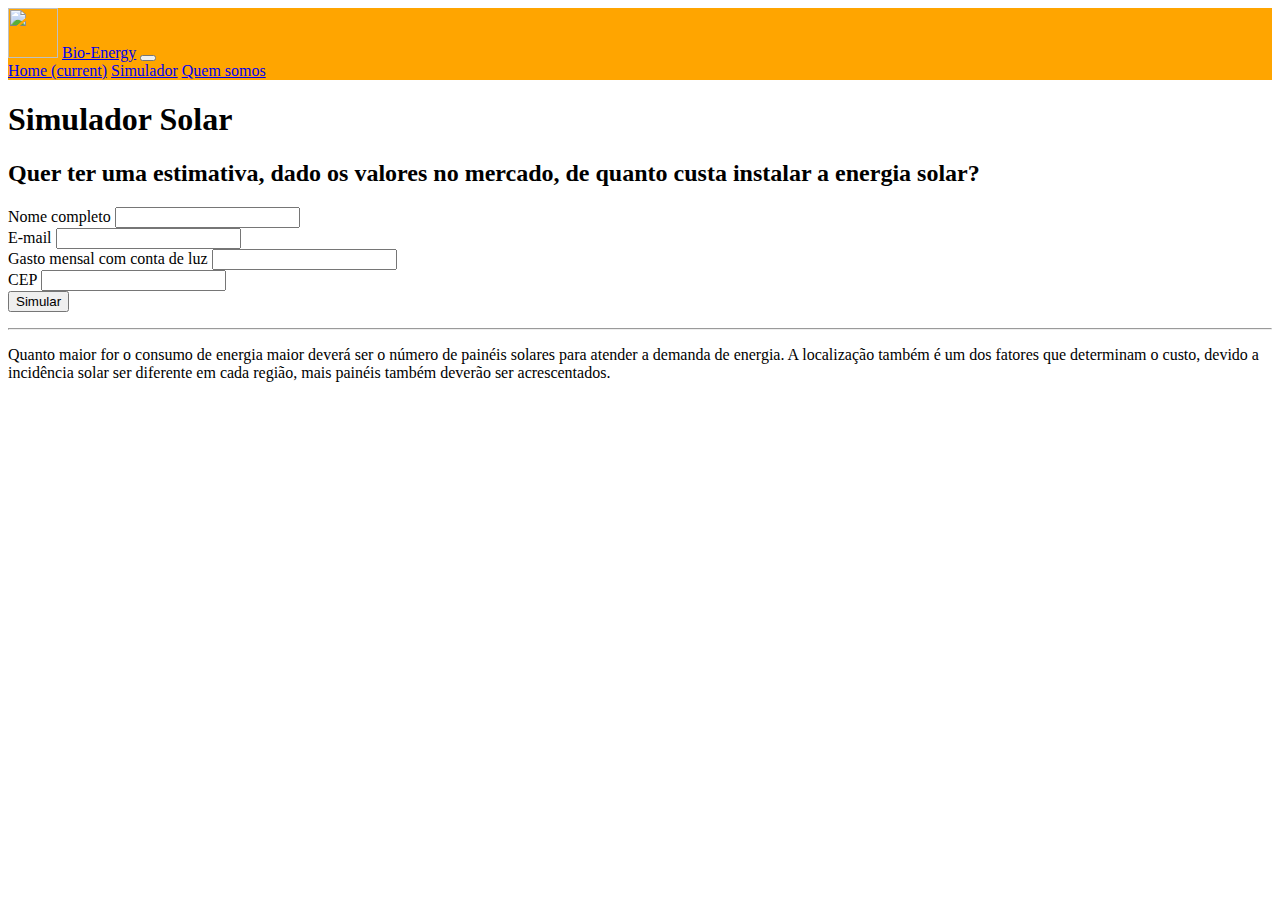
==== index.html @ 606e7858 "Add files via upload" ====
<html lang="pt-br">
<head>
  <meta charset="utf-8"/>
  <title>Bio-energy</title>
  <!--Bootstrap(CSS)-->
  <link rel="stylesheet" href="bootstrap/css/bootstrap.css">
  <!--Style(CSS)-->
  <link rel="stylesheet" href="_css/style.css">
  <link rel="stylesheet" href= "w3.css">   
</head>
<body>
  <!-- Image and text -->
  <nav class="nave navbar navbar-expand-lg navbar-light" style="background-color: orange">
    <img src="_img/lampada.png" width="50" height="50" class="d-inline-block align-top" alt="" onclick="darkmode()">
    <a class="navbar-brand" href="#">Bio-Energy</a>
    <button class="navbar-toggler" type="button" data-toggle="collapse" data-target="#navbarNavAltMarkup" aria-controls="navbarNavAltMarkup" aria-expanded="false" aria-label="Toggle navigation">
      <span class="navbar-toggler-icon"></span>
    </button>
    <div class="collapse navbar-collapse" id="navbarNavAltMarkup">
      <div class="navbar-nav">
        <a class="nav-item nav-link active" href="home.html">Home <span class="sr-only">(current)</span></a>
        <a class="nav-item nav-link" href="index.html">Simulador</a>
        <a class="nav-item nav-link" href="quem somos.html">Quem somos</a>
      </div>
    </div>
  </nav>  
      <!--Simulador-->
  <div class="container">
    <div class="row justify-content-center">
      <div class="col-6">   
        <form name = "simulador_v1">
          <header class="simulador">
            <h1>Simulador Solar</h1>
            <h2>Quer ter uma estimativa, dado os valores no mercado, de quanto custa instalar a energia solar?</h2>
          </header>
          
          <div>
            <label for="name">Nome completo</label>
            <input type="text" name="name" id="name">
          </div>
          
          <div>
            <label for="email">E-mail</label>
            <input type="email" name="email" class="email">
          </div> 
          
          <div>
            <label for="gasto">Gasto mensal com conta de luz</label>
            <input type="text" name="gasto" id="gasto" class="gasto">
          </div>

          <div>
            <label for="cep">CEP</label>
            <input type="text" name="cep" id="cep" class="cep-input">
          </div>

          <div>
          <button name="button" type="submit" id="simulador-v1_submit" onclick=calcSimuladorSolar()>Simular</button>
          </div>
        </form>
      </div>
    </div>
  </div>
  <hr>
  <p>Quanto maior for o consumo de energia maior deverá ser o número de painéis solares para atender
    a demanda de energia. A localização também é um dos fatores que determinam o custo,
    devido a incidência solar ser diferente em cada região, mais painéis também deverão ser acrescentados.</p>
  <br>
  <br>
  <br>
  <br>
  <br>
  <br>
  <br>
  <br>
  <br>
  <br>
  <br>
  <br>
  <br>
  <footer class="w3-container w3-orange" style="height:80px; width: 2500px; margin: -30px;">
		
  </footer>

  <!--Bootstrap(JS)-->
  <script src="https://code.jquery.com/jquery-3.3.1.slim.min.js" integrity="sha384-q8i/X+965DzO0rT7abK41JStQIAqVgRVzpbzo5smXKp4YfRvH+8abtTE1Pi6jizo" crossorigin="anonymous"></script>
  <script src="https://cdnjs.cloudflare.com/ajax/libs/popper.js/1.14.7/umd/popper.min.js" integrity="sha384-UO2eT0CpHqdSJQ6hJty5KVphtPhzWj9WO1clHTMGa3JDZwrnQq4sF86dIHNDz0W1" crossorigin="anonymous"></script>
  <script src="https://stackpath.bootstrapcdn.com/bootstrap/4.3.1/js/bootstrap.min.js" integrity="sha384-JjSmVgyd0p3pXB1rRibZUAYoIIy6OrQ6VrjIEaFf/nJGzIxFDsf4x0xIM+B07jRM" crossorigin="anonymous"></script>
  <script src="_js/js.js">
  </script>
  <script language=javascript type="text/javascript">
    function calcSimuladorSolar(){
      valor = parseInt(simulador_v1.gasto.value)
      valor = valor * 60
      alert ("O valor de investimento estimado é de R$ " + valor)
      }
  </script>
</body>
</html>
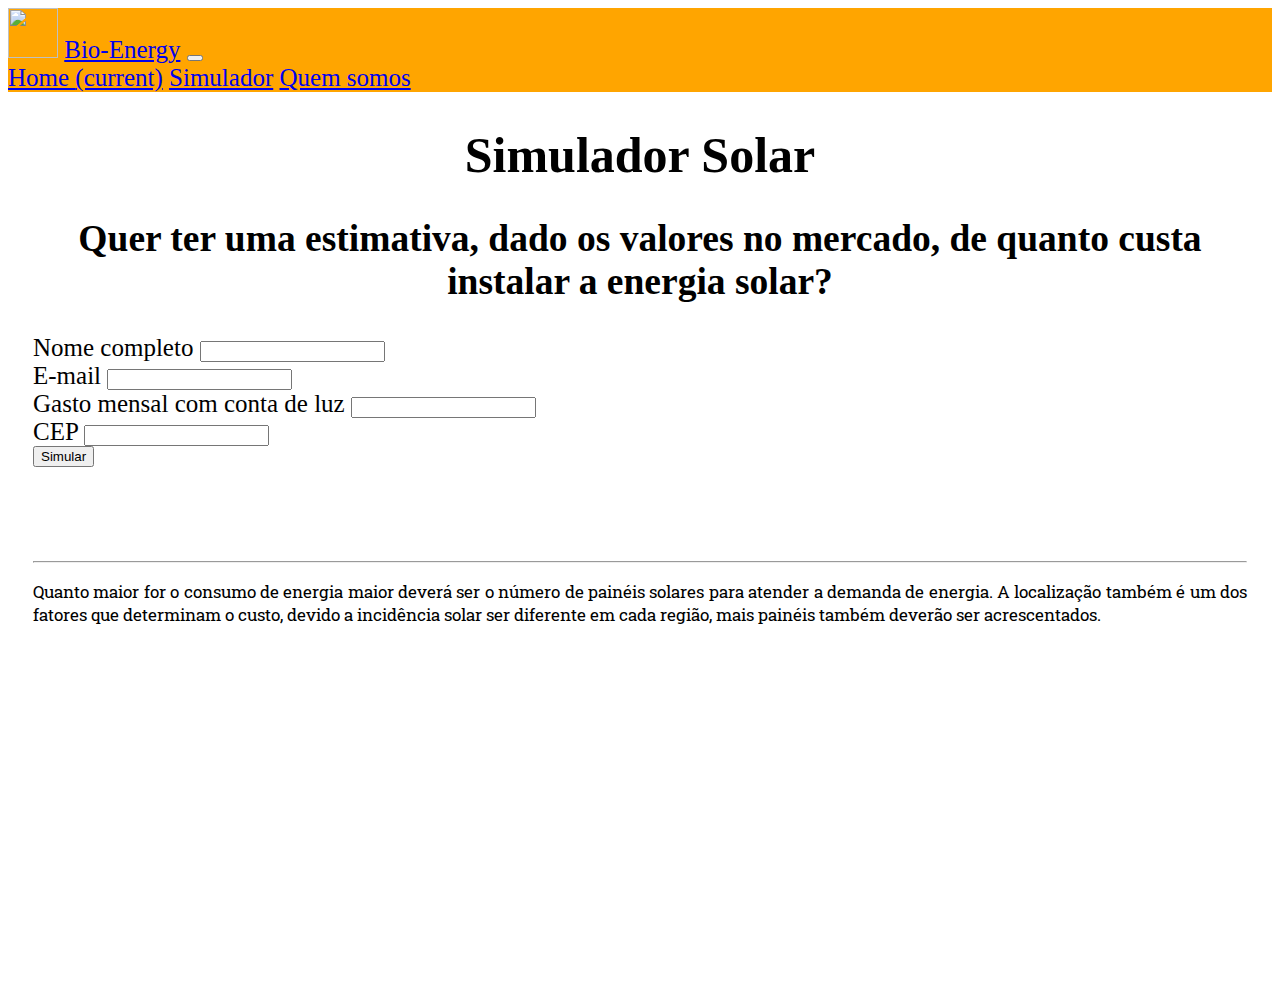
==== commit b1b74b5c: "Ajuste do visual do site" ====
--- a/index.html
+++ b/index.html
@@ -61,12 +61,12 @@
       </div>
     </div>
   </div>
+  <br>
+  <br>
   <hr>
-  <p>Quanto maior for o consumo de energia maior deverá ser o número de painéis solares para atender
+  <p class="fadein">Quanto maior for o consumo de energia maior deverá ser o número de painéis solares para atender
     a demanda de energia. A localização também é um dos fatores que determinam o custo,
     devido a incidência solar ser diferente em cada região, mais painéis também deverão ser acrescentados.</p>
-  <br>
-  <br>
   <br>
   <br>
   <br>
--- a/_css/style.css
+++ b/_css/style.css
@@ -0,0 +1,72 @@
+body {
+    padding: 25px;
+    background-color: white;
+    color: black;
+    font-size: 25px;
+    text-align: justify;
+  }
+  
+  p{
+    font-family: RobotoSlab, Helvetica, sans-serif;
+    font-size: 17px;
+  }
+  
+  .dark-mode {
+    background-color: black;
+    color: white;
+  }
+
+  .nave{
+      background-color: orange;
+      margin-top: -25px;
+      margin-left: -25px;
+      margin-right: -25px;
+  }
+
+  .simulador{
+    text-align: center;
+  }
+
+  .simulador_v1 {
+    display: block;
+    box-sizing: border-box;
+}
+
+  .painel{
+      padding-left: 10px;
+  }
+
+
+  @font-face{
+    font-family: RobotoSlab;
+    src: url(../_fonts/RobotoSlab.ttf);
+  }
+
+
+  @-webkit-keyframes fadeIn {
+    0% { opacity: 0; }
+    100% { opacity: 1; } 
+    }
+    @-moz-keyframes fadeIn {
+    0% { opacity: 0;}
+    100% { opacity: 1; }
+    }
+    @-o-keyframes fadeIn {
+    0% { opacity: 0; }
+    100% { opacity: 1; }
+    }
+    @keyframes fadeIn {
+    0% { opacity: 0; }
+    100% { opacity: 1; }
+    }
+
+  .fadeIn {
+    -webkit-animation: fadeIn 2s ease-in-out;
+    -moz-animation: fadeIn 2s ease-in-out;
+    -o-animation: fadeIn 2s ease-in-out;
+    animation: fadeIn 2s ease-in-out;
+  }
+
+  .text-center .img-responsive {
+    margin: 0 auto;
+  }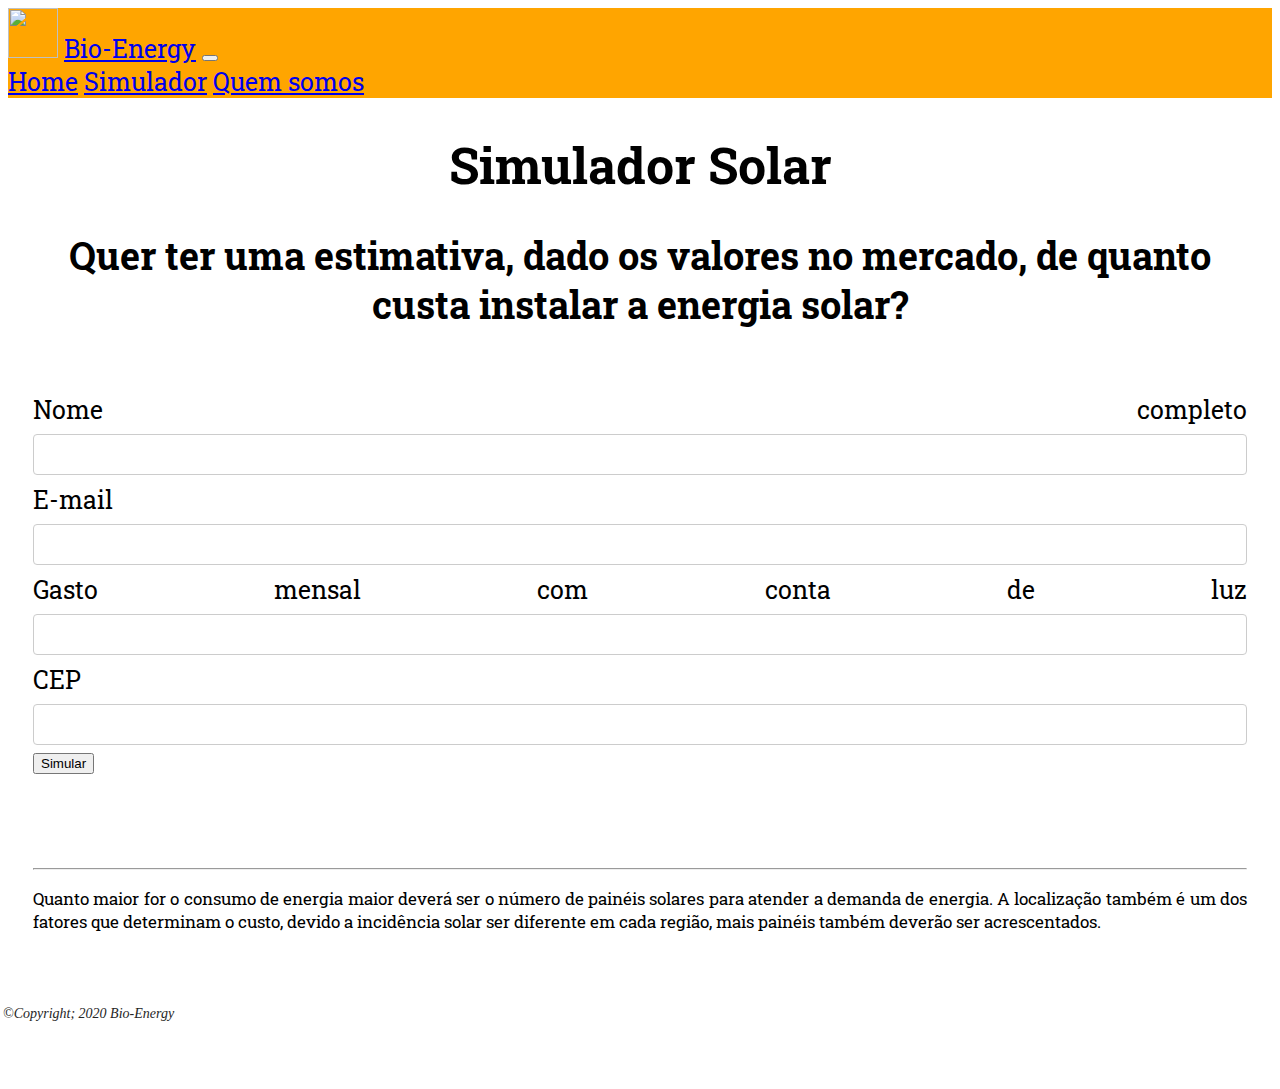
==== commit 63e54ef5: "Mudança de visual" ====
--- a/index.html
+++ b/index.html
@@ -6,10 +6,10 @@
   <link rel="stylesheet" href="bootstrap/css/bootstrap.css">
   <!--Style(CSS)-->
   <link rel="stylesheet" href="_css/style.css">
-  <link rel="stylesheet" href= "w3.css">   
+  <link rel="stylesheet" href= "w3.css">
 </head>
 <body>
-  <!-- Image and text -->
+  <!-- NavBar -->
   <nav class="nave navbar navbar-expand-lg navbar-light" style="background-color: orange">
     <img src="_img/lampada.png" width="50" height="50" class="d-inline-block align-top" alt="" onclick="darkmode()">
     <a class="navbar-brand" href="#">Bio-Energy</a>
@@ -18,20 +18,21 @@
     </button>
     <div class="collapse navbar-collapse" id="navbarNavAltMarkup">
       <div class="navbar-nav">
-        <a class="nav-item nav-link active" href="home.html">Home <span class="sr-only">(current)</span></a>
+        <a class="nav-item nav-link" href="home.html">Home</a>
         <a class="nav-item nav-link" href="index.html">Simulador</a>
-        <a class="nav-item nav-link" href="quem somos.html">Quem somos</a>
+        <a class="nav-item nav-link" href="quem_somos.html">Quem somos</a>
       </div>
     </div>
   </nav>  
       <!--Simulador-->
-  <div class="container">
+  <div class="container font fadein">
     <div class="row justify-content-center">
       <div class="col-6">   
         <form name = "simulador_v1">
           <header class="simulador">
-            <h1>Simulador Solar</h1>
-            <h2>Quer ter uma estimativa, dado os valores no mercado, de quanto custa instalar a energia solar?</h2>
+            <h1 class="font">Simulador Solar</h1>
+            <h2 class="font fadein">Quer ter uma estimativa, dado os valores no mercado, de quanto custa instalar a energia solar?</h2>
+            <br>
           </header>
           
           <div>
@@ -64,22 +65,14 @@
   <br>
   <br>
   <hr>
-  <p class="fadein">Quanto maior for o consumo de energia maior deverá ser o número de painéis solares para atender
+  <p class="fadein col-10 container">Quanto maior for o consumo de energia maior deverá ser o número de painéis solares para atender
     a demanda de energia. A localização também é um dos fatores que determinam o custo,
     devido a incidência solar ser diferente em cada região, mais painéis também deverão ser acrescentados.</p>
   <br>
   <br>
-  <br>
-  <br>
-  <br>
-  <br>
-  <br>
-  <br>
-  <br>
-  <br>
-  <br>
+
   <footer class="w3-container w3-orange" style="height:80px; width: 2500px; margin: -30px;">
-		
+		<div class="copy">©Copyright; 2020 Bio-Energy</div>
   </footer>
 
   <!--Bootstrap(JS)-->
--- a/_css/style.css
+++ b/_css/style.css
@@ -1,9 +1,13 @@
-body {
+  body {
     padding: 25px;
     background-color: white;
     color: black;
     font-size: 25px;
     text-align: justify;
+  }
+
+  .font{
+    font-family: RobotoSlab, Helvetica, sans-serif;
   }
   
   p{
@@ -21,6 +25,7 @@
       margin-top: -25px;
       margin-left: -25px;
       margin-right: -25px;
+      font-family: RobotoSlab, Helvetica, sans-serif;
   }
 
   .simulador{
@@ -69,4 +74,37 @@
 
   .text-center .img-responsive {
     margin: 0 auto;
+  }
+
+  input[type=text], select {
+    width: 100%;
+    padding: 12px 20px;
+    margin: 8px 0;
+    display: inline-block;
+    border: 1px solid #ccc;
+    border-radius: 4px;
+    box-sizing: border-box;
+  }
+
+  input[type=email], select {
+    width: 100%;
+    padding: 12px 20px;
+    margin: 8px 0;
+    display: inline-block;
+    border: 1px solid #ccc;
+    border-radius: 4px;
+    box-sizing: border-box;
+  }
+
+  .footer{
+    position: absolute;
+    bottom: 0;
+    width: 100%;
+  }
+
+  .copy{
+    font-style: italic;
+    font-size: 14px;
+    margin-top: 30px;
+    color: rgb(37, 37, 37);
   }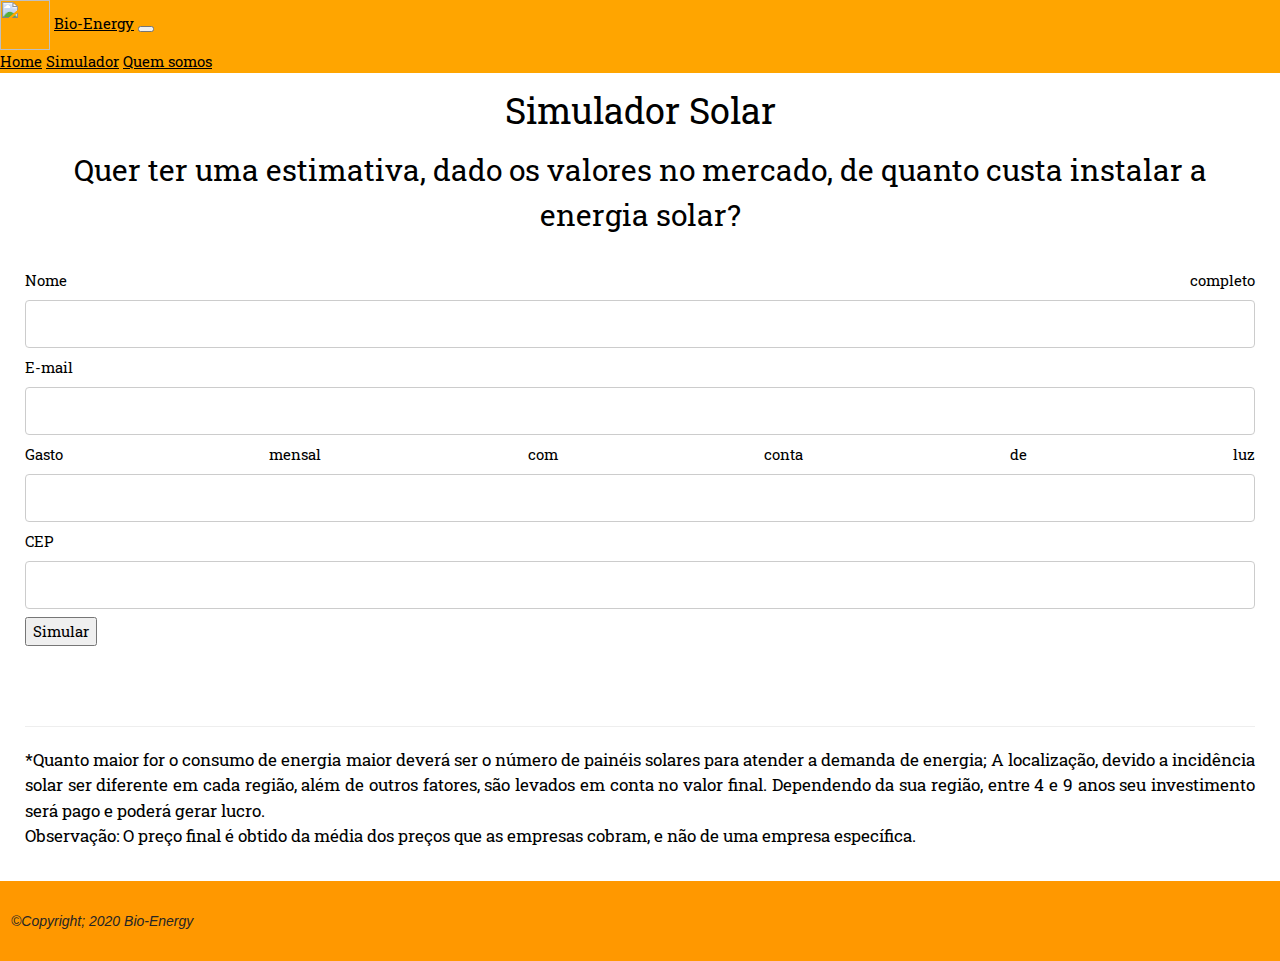
==== commit 8126a28c: "Add files via upload" ====
--- a/index.html
+++ b/index.html
@@ -1,92 +1,103 @@
-<html lang="pt-br">
-<head>
-  <meta charset="utf-8"/>
-  <title>Bio-energy</title>
-  <!--Bootstrap(CSS)-->
-  <link rel="stylesheet" href="bootstrap/css/bootstrap.css">
-  <!--Style(CSS)-->
-  <link rel="stylesheet" href="_css/style.css">
-  <link rel="stylesheet" href= "w3.css">
-</head>
-<body>
-  <!-- NavBar -->
-  <nav class="nave navbar navbar-expand-lg navbar-light" style="background-color: orange">
-    <img src="_img/lampada.png" width="50" height="50" class="d-inline-block align-top" alt="" onclick="darkmode()">
-    <a class="navbar-brand" href="#">Bio-Energy</a>
-    <button class="navbar-toggler" type="button" data-toggle="collapse" data-target="#navbarNavAltMarkup" aria-controls="navbarNavAltMarkup" aria-expanded="false" aria-label="Toggle navigation">
-      <span class="navbar-toggler-icon"></span>
-    </button>
-    <div class="collapse navbar-collapse" id="navbarNavAltMarkup">
-      <div class="navbar-nav">
-        <a class="nav-item nav-link" href="home.html">Home</a>
-        <a class="nav-item nav-link" href="index.html">Simulador</a>
-        <a class="nav-item nav-link" href="quem_somos.html">Quem somos</a>
-      </div>
-    </div>
-  </nav>  
-      <!--Simulador-->
-  <div class="container font fadein">
-    <div class="row justify-content-center">
-      <div class="col-6">   
-        <form name = "simulador_v1">
-          <header class="simulador">
-            <h1 class="font">Simulador Solar</h1>
-            <h2 class="font fadein">Quer ter uma estimativa, dado os valores no mercado, de quanto custa instalar a energia solar?</h2>
-            <br>
-          </header>
-          
-          <div>
-            <label for="name">Nome completo</label>
-            <input type="text" name="name" id="name">
-          </div>
-          
-          <div>
-            <label for="email">E-mail</label>
-            <input type="email" name="email" class="email">
-          </div> 
-          
-          <div>
-            <label for="gasto">Gasto mensal com conta de luz</label>
-            <input type="text" name="gasto" id="gasto" class="gasto">
-          </div>
-
-          <div>
-            <label for="cep">CEP</label>
-            <input type="text" name="cep" id="cep" class="cep-input">
-          </div>
-
-          <div>
-          <button name="button" type="submit" id="simulador-v1_submit" onclick=calcSimuladorSolar()>Simular</button>
-          </div>
-        </form>
-      </div>
-    </div>
-  </div>
-  <br>
-  <br>
-  <hr>
-  <p class="fadein col-10 container">Quanto maior for o consumo de energia maior deverá ser o número de painéis solares para atender
-    a demanda de energia. A localização também é um dos fatores que determinam o custo,
-    devido a incidência solar ser diferente em cada região, mais painéis também deverão ser acrescentados.</p>
-  <br>
-  <br>
-
-  <footer class="w3-container w3-orange" style="height:80px; width: 2500px; margin: -30px;">
-		<div class="copy">©Copyright; 2020 Bio-Energy</div>
-  </footer>
-
-  <!--Bootstrap(JS)-->
-  <script src="https://code.jquery.com/jquery-3.3.1.slim.min.js" integrity="sha384-q8i/X+965DzO0rT7abK41JStQIAqVgRVzpbzo5smXKp4YfRvH+8abtTE1Pi6jizo" crossorigin="anonymous"></script>
-  <script src="https://cdnjs.cloudflare.com/ajax/libs/popper.js/1.14.7/umd/popper.min.js" integrity="sha384-UO2eT0CpHqdSJQ6hJty5KVphtPhzWj9WO1clHTMGa3JDZwrnQq4sF86dIHNDz0W1" crossorigin="anonymous"></script>
-  <script src="https://stackpath.bootstrapcdn.com/bootstrap/4.3.1/js/bootstrap.min.js" integrity="sha384-JjSmVgyd0p3pXB1rRibZUAYoIIy6OrQ6VrjIEaFf/nJGzIxFDsf4x0xIM+B07jRM" crossorigin="anonymous"></script>
-  <script src="_js/js.js">
-  </script>
-  <script language=javascript type="text/javascript">
-    function calcSimuladorSolar(){
-      valor = parseInt(simulador_v1.gasto.value)
-      valor = valor * 60
-      alert ("O valor de investimento estimado é de R$ " + valor)
-      }
-  </script>
-</body>
+<html lang="pt-br">
+<head>
+  <meta charset="utf-8"/>
+  <title>Bio-energy</title>
+  <!--Bootstrap(CSS)-->
+  <link rel="stylesheet" href="bootstrap/css/bootstrap.css">
+  <!--Style(CSS)-->
+  <link rel="stylesheet" href="_css/style.css">
+  <link rel="stylesheet" href= "w3.css">
+</head>
+<body>
+  <!-- NavBar -->
+  <nav class="nave navbar navbar-expand-lg navbar-light" style="background-color: orange">
+    <img src="_img/lampada.png" width="50" height="50" class="d-inline-block align-top" alt="" onclick="darkmode()">
+    <a class="navbar-brand" href="#">Bio-Energy</a>
+    <button class="navbar-toggler" type="button" data-toggle="collapse" data-target="#navbarNavAltMarkup" aria-controls="navbarNavAltMarkup" aria-expanded="false" aria-label="Toggle navigation">
+      <span class="navbar-toggler-icon"></span>
+    </button>
+    <div class="collapse navbar-collapse" id="navbarNavAltMarkup">
+      <div class="navbar-nav">
+        <a class="nav-item nav-link" href="home.html">Home</a>
+        <a class="nav-item nav-link" href="index.html">Simulador</a>
+        <a class="nav-item nav-link" href="quem_somos.html">Quem somos</a>
+      </div>
+    </div>
+  </nav>  
+      <!--Simulador-->
+  <div class="container font fadein">
+    <div class="row justify-content-center">
+      <div class="col-6">   
+        <form name = "simulador_v1">
+          <header class="simulador">
+            <h1 class="font">Simulador Solar</h1>
+            <h2 class="font fadein">Quer ter uma estimativa, dado os valores no mercado, de quanto custa instalar a energia solar?</h2>
+            <br>
+          </header>
+          
+          <div>
+            <label for="name">Nome completo</label>
+            <input type="text" name="name" id="name">
+          </div>
+          
+          <div>
+            <label for="email">E-mail</label>
+            <input type="email" name="email" class="email">
+          </div> 
+          
+          <div>
+            <label for="gasto">Gasto mensal com conta de luz</label>
+            <input type="text" name="gasto" id="gasto" class="gasto">
+          </div>
+
+          <div>
+            <label for="cep">CEP</label>
+            <input type="text" name="cep" id="cep" class="cep-input">
+          </div>
+
+          <div>
+          <button name="button" type="submit" id="simulador-v1_submit" onclick=calcSimuladorSolar2()>Simular</button>
+          </div>
+        </form>
+      </div>
+    </div>
+  </div>
+  <br>
+  <br>
+  <hr>
+  <p class="fadein col-10 container">*Quanto maior for o consumo de energia maior deverá ser o número de painéis solares para atender
+    a demanda de energia; A localização, devido a incidência solar ser diferente em cada região, além de outros fatores, são levados em conta no valor final.
+    Dependendo da sua região, entre 4 e 9 anos seu investimento será pago e poderá gerar lucro. <br> Observação: O preço final é obtido da média dos preços 
+    que as empresas cobram, e não de uma empresa específica.</p>
+  <br>
+  <br>
+
+  <footer class="w3-container w3-orange" style="height:80px; width: 2500px; margin: -30px;">
+		<div class="copy">©Copyright; 2020 Bio-Energy</div>
+  </footer>
+
+  <!--Bootstrap(JS)-->
+  <script src="https://code.jquery.com/jquery-3.3.1.slim.min.js" integrity="sha384-q8i/X+965DzO0rT7abK41JStQIAqVgRVzpbzo5smXKp4YfRvH+8abtTE1Pi6jizo" crossorigin="anonymous"></script>
+  <script src="https://cdnjs.cloudflare.com/ajax/libs/popper.js/1.14.7/umd/popper.min.js" integrity="sha384-UO2eT0CpHqdSJQ6hJty5KVphtPhzWj9WO1clHTMGa3JDZwrnQq4sF86dIHNDz0W1" crossorigin="anonymous"></script>
+  <script src="https://stackpath.bootstrapcdn.com/bootstrap/4.3.1/js/bootstrap.min.js" integrity="sha384-JjSmVgyd0p3pXB1rRibZUAYoIIy6OrQ6VrjIEaFf/nJGzIxFDsf4x0xIM+B07jRM" crossorigin="anonymous"></script>
+  <script src="_js/js.js">
+  </script>
+  <script language=javascript type="text/javascript">
+    function calcSimuladorSolar(){
+      valor = parseInt(simulador_v1.gasto.value)
+      valor = valor * 60
+      alert ("O valor de investimento estimado está em torno de R$ " + valor)
+    }
+
+    function calcSimuladorSolar2(){
+      gastoContaLuz = parseInt(simulador_v1.gasto.value)
+      valorInvest = gastoContaLuz * 60
+      descontoMensal = gastoContaLuz - (gastoContaLuz / 3)
+      lucro = descontoMensal * 180   
+      alert ("O valor de investimento estimado está em torno de R$ " + valorInvest + 
+      ". O seu investimento deverá ser pago entre 4 a 9 anos. E a economia total prevista até o final"
+      + " da vida útil do simulador é: R$ " + lucro)
+    }
+  </script>
+</body>
 </html>--- a/_css/style.css
+++ b/_css/style.css
@@ -107,4 +107,35 @@
     font-size: 14px;
     margin-top: 30px;
     color: rgb(37, 37, 37);
+  }
+
+  .zoom {
+    overflow: hidden;
+  }
+  
+  .zoom img {
+    max-width: 100%;
+    -moz-transition: all 0.3s;
+    -webkit-transition: all 0.3s;
+    transition: all 0.3s;
+  }
+  
+  .zoom:hover img {
+    -moz-transform: scale(1.1);
+    -webkit-transform: scale(1.1);
+    transform: scale(1.1);
+  }
+  
+  .text-item {
+    position: absolute;
+    left: 5%;
+    right: 5%;
+    bottom: 20px;
+    z-index: 10;
+    padding-top: 20px;
+    padding-bottom: 20px;
+    color: #ffffff;
+    text-align: center;
+    font-weight: 700;
+    text-shadow: 0 1px 3px rgba(0,0,0,0.6);
   }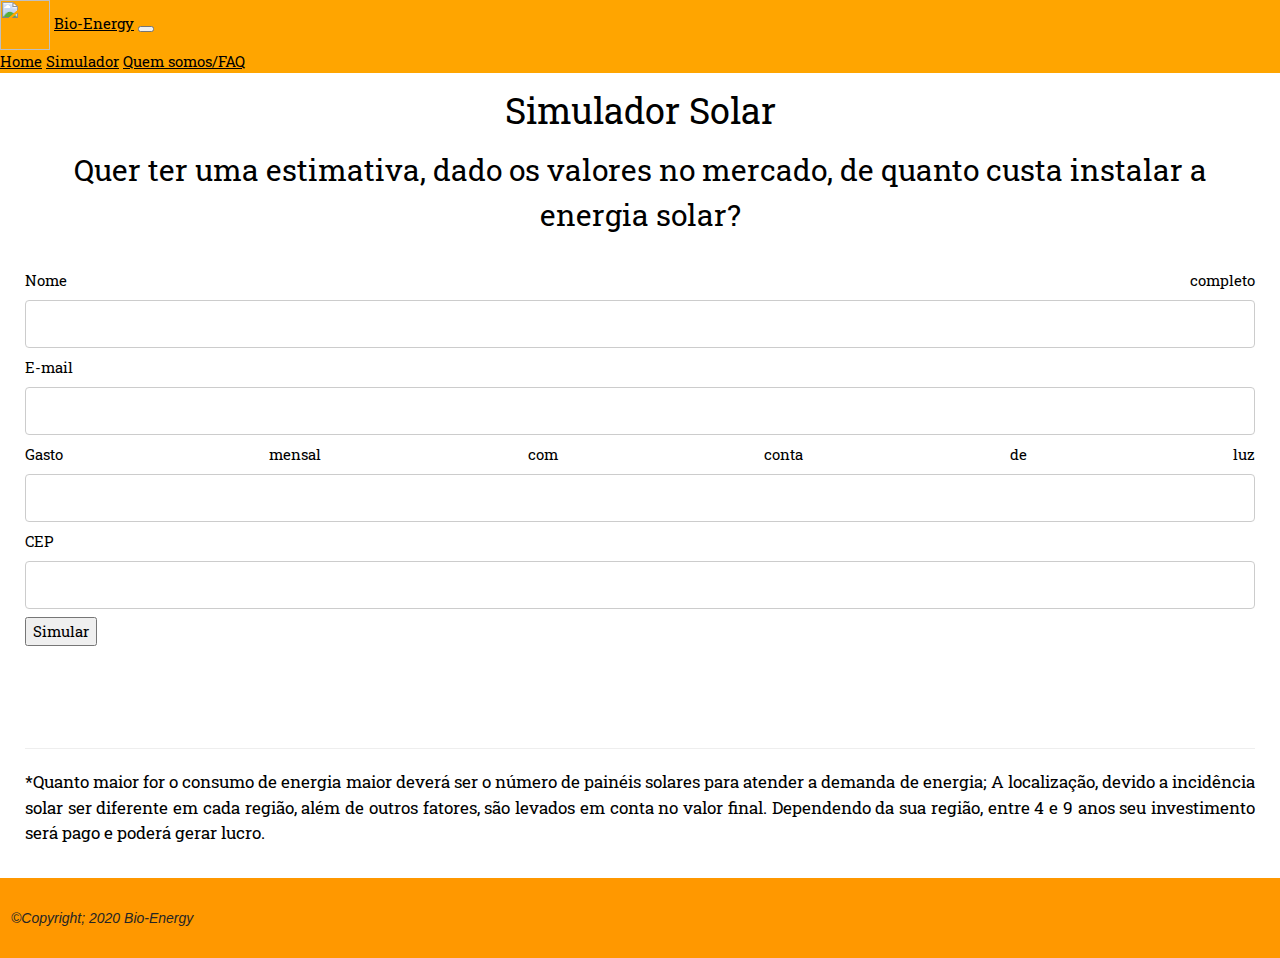
==== commit 71f4345b: "Ultimas Mudanças" ====
--- a/index.html
+++ b/index.html
@@ -12,7 +12,7 @@
   <!-- NavBar -->
   <nav class="nave navbar navbar-expand-lg navbar-light" style="background-color: orange">
     <img src="_img/lampada.png" width="50" height="50" class="d-inline-block align-top" alt="" onclick="darkmode()">
-    <a class="navbar-brand" href="#">Bio-Energy</a>
+    <a class="navbar-brand" href="home.html">Bio-Energy</a>
     <button class="navbar-toggler" type="button" data-toggle="collapse" data-target="#navbarNavAltMarkup" aria-controls="navbarNavAltMarkup" aria-expanded="false" aria-label="Toggle navigation">
       <span class="navbar-toggler-icon"></span>
     </button>
@@ -20,7 +20,7 @@
       <div class="navbar-nav">
         <a class="nav-item nav-link" href="home.html">Home</a>
         <a class="nav-item nav-link" href="index.html">Simulador</a>
-        <a class="nav-item nav-link" href="quem_somos.html">Quem somos</a>
+        <a class="nav-item nav-link" href="quem_somos.html">Quem somos/FAQ</a>
       </div>
     </div>
   </nav>  
@@ -64,11 +64,11 @@
   </div>
   <br>
   <br>
+  <br>
   <hr>
   <p class="fadein col-10 container">*Quanto maior for o consumo de energia maior deverá ser o número de painéis solares para atender
     a demanda de energia; A localização, devido a incidência solar ser diferente em cada região, além de outros fatores, são levados em conta no valor final.
-    Dependendo da sua região, entre 4 e 9 anos seu investimento será pago e poderá gerar lucro. <br> Observação: O preço final é obtido da média dos preços 
-    que as empresas cobram, e não de uma empresa específica.</p>
+    Dependendo da sua região, entre 4 e 9 anos seu investimento será pago e poderá gerar lucro.</p>
   <br>
   <br>
 
